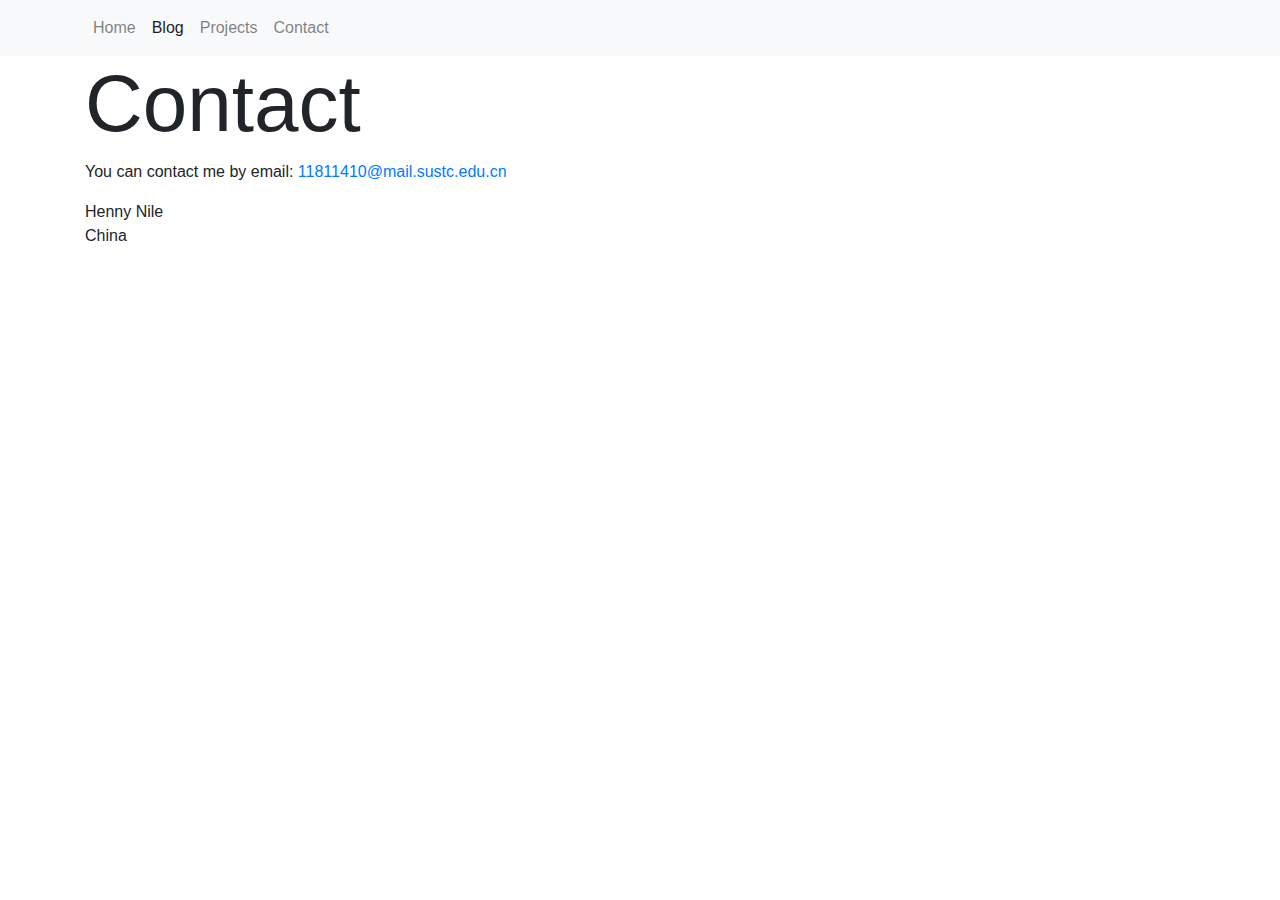
==== contact/index.html @ c32e5ff6 "upload" ====
<!DOCTYPE html>
<html>

<head>
    <meta charset="utf-8">
    <meta name="viewport" content="width=device-width, initial-scale=1">
    <link rel="stylesheet" href="https://stackpath.bootstrapcdn.com/bootstrap/4.1.3/css/bootstrap.min.css">
    <link rel="stylesheet" href="/main.css">
    <title>Contact - Web Portfolio of Nile</title>
</head>

<body>
    <nav class="navbar navbar-expand-lg navbar-light bg-light">
        <div class="container">
            <button class="navbar-toggler" type="button" data-toggle="collapse" data-target="#navbarMenu">
                <span class="navbar-toggler-icon"></span>
            </button>
            <div class="collapse navbar-collapse" id="navbarMenu">
                <ul class="navbar-nav">
                    <li><a class="nav-link" href="/">Home</a></li>
                    <li><a class="nav-link active" href="/blog/">Blog</a></li>
                    <li><a class="nav-link" href="/projects/">Projects</a></li>
                    <li><a class="nav-link" href="/contact/">Contact</a></li>
                </ul>
            </div>
        </div>
    </nav>

    <div class="container">
        <h1 class="title">Contact</h1>

        <p>
            You can contact me by email: <a href="mailto:11811410@mail.sustc.edu.cn">11811410@mail.sustc.edu.cn</a>
        </p>
    
        <p>
            Henny Nile <br>
            China
        </p>
    </div>
    
    <script src="https://code.jquery.com/jquery-3.3.1.slim.min.js"></script>
    <script src="https://cdnjs.cloudflare.com/ajax/libs/popper.js/1.14.3/umd/popper.min.js"></script>
    <script src="https://stackpath.bootstrapcdn.com/bootstrap/4.1.3/js/bootstrap.min.js"></script>
</body>

</html>
---- main.css ----
html{
    background-color: #ffffff;
}

h1{
    font-size: 65px;
}

h2{
    background-color: #dfaf2d;
    color: #ffffff;
    font-size: 30px;
    width: 20%;
    padding: 20px;
}

.title{
    font-size: 80px;
}
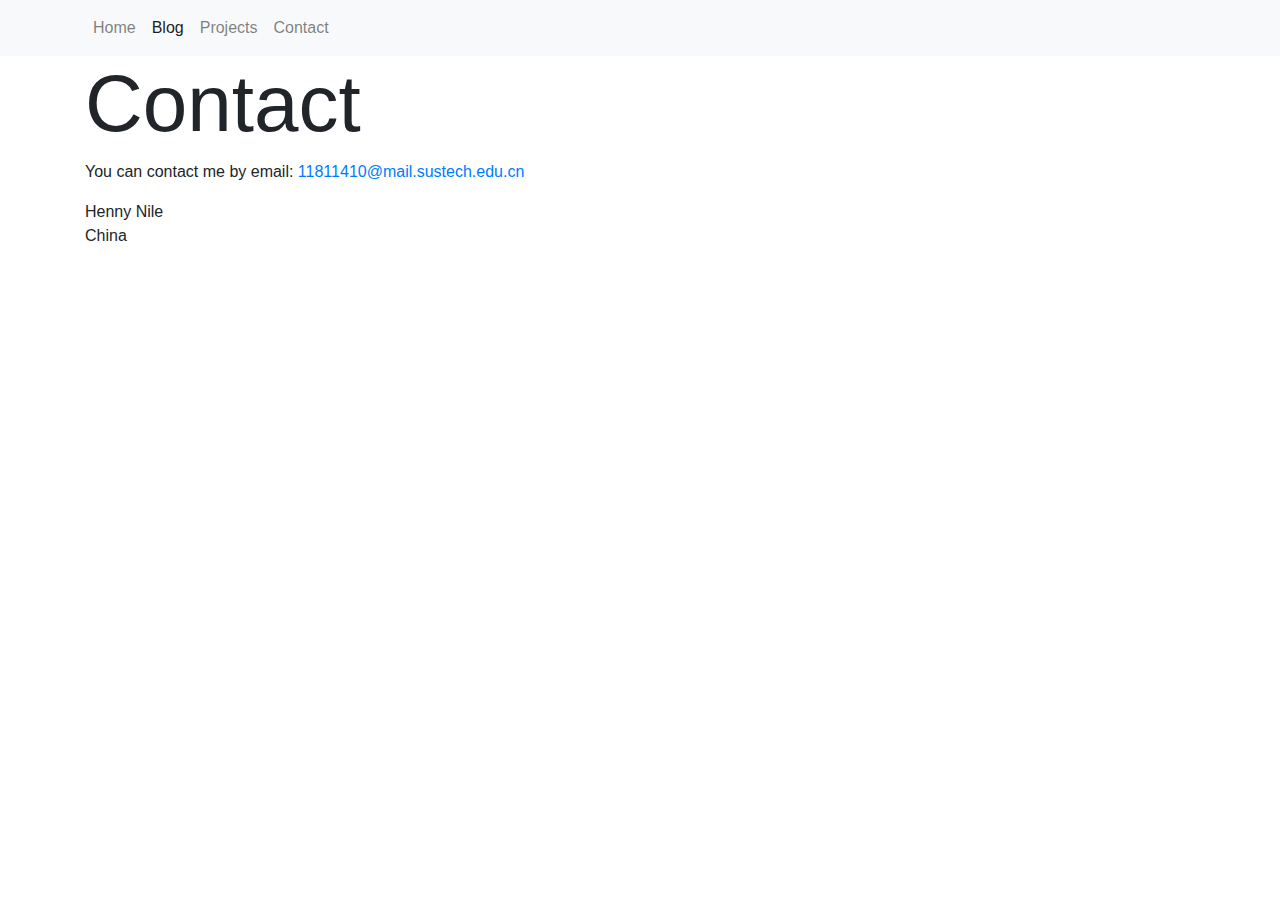
==== commit 68185255: "Update index.html" ====
--- a/contact/index.html
+++ b/contact/index.html
@@ -30,7 +30,7 @@
         <h1 class="title">Contact</h1>
 
         <p>
-            You can contact me by email: <a href="mailto:11811410@mail.sustc.edu.cn">11811410@mail.sustc.edu.cn</a>
+            You can contact me by email: <a href="mailto:11811410@mail.sustech.edu.cn">11811410@mail.sustech.edu.cn</a>
         </p>
     
         <p>
@@ -44,4 +44,4 @@
     <script src="https://stackpath.bootstrapcdn.com/bootstrap/4.1.3/js/bootstrap.min.js"></script>
 </body>
 
-</html>+</html>
